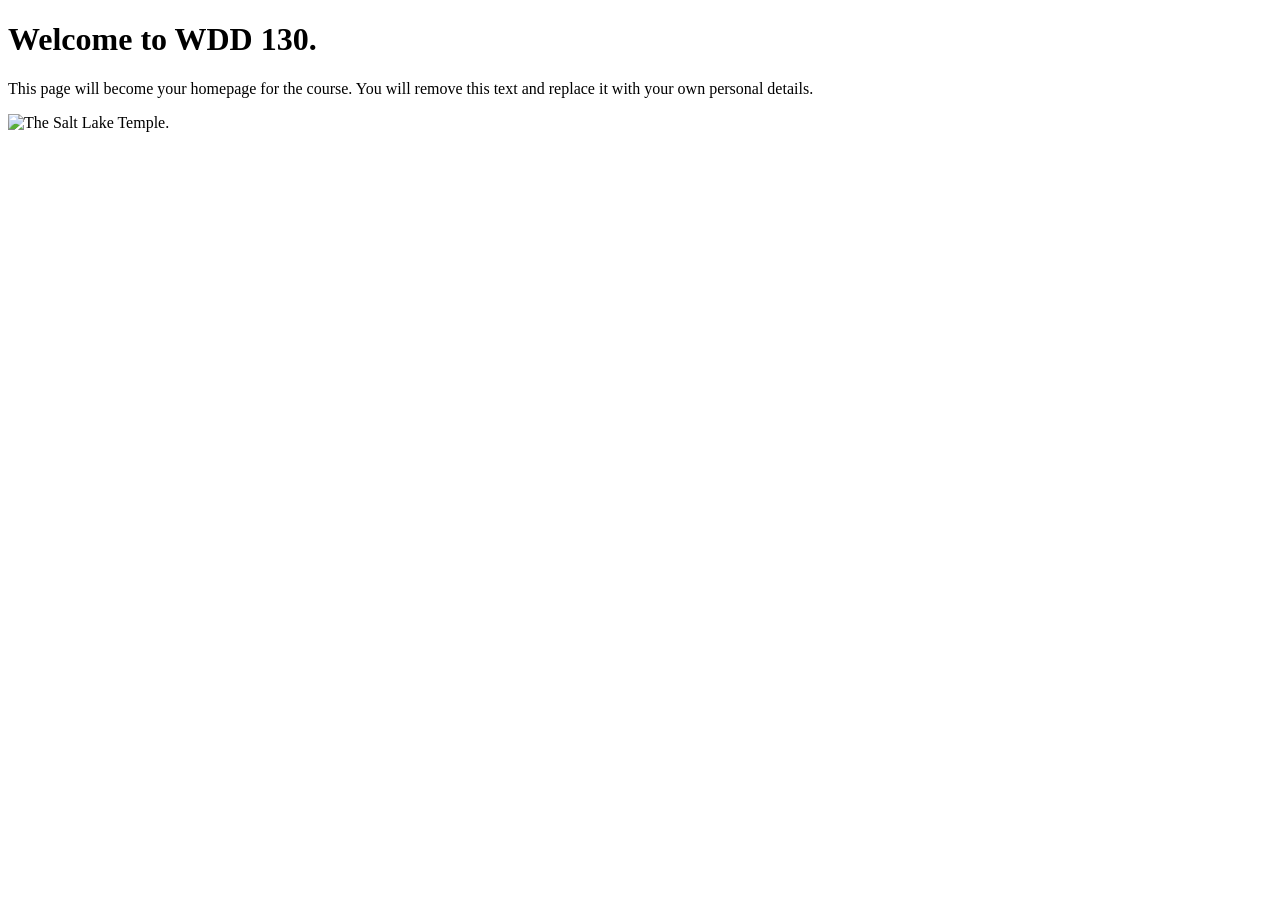
==== index.html @ d2b5c224 "Initial commit" ====
<!DOCTYPE html>
<html lang="en">
<head>
    <meta charset="UTF-8">
    <meta name="viewport" content="width=device-width, initial-scale=1.0">
    <title>WDD 130 | Personal Homepage</title>
</head>
<body>
    <h1>Welcome to WDD 130.</h1>
    <p>This page will become your homepage for the course. You will remove this text and replace it with your own personal details.</p>

    <img src="images/salt-lake-temple.jpg" alt="The Salt Lake Temple.">
</body>
</html>
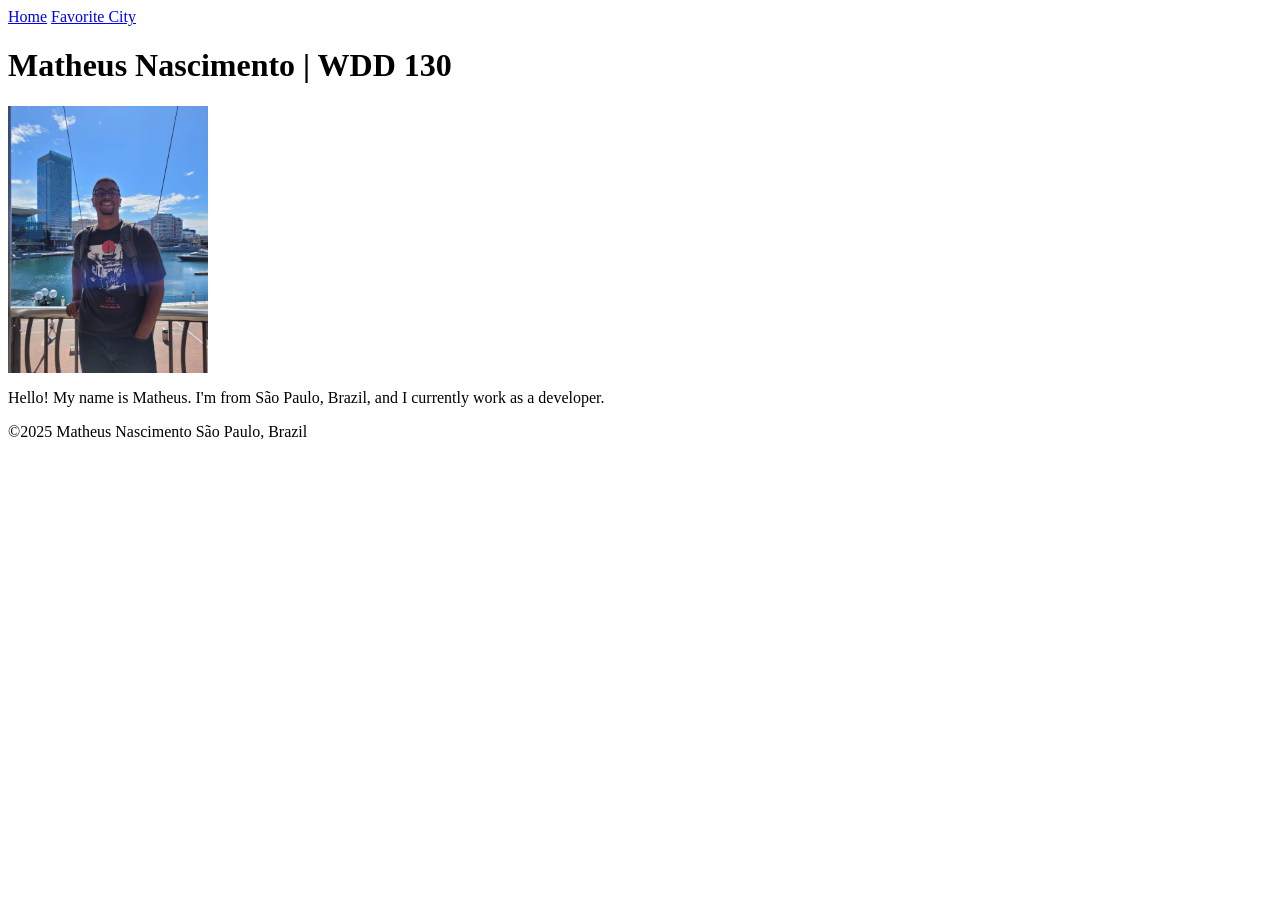
==== commit deada2e7: "update home" ====
--- a/index.html
+++ b/index.html
@@ -1,14 +1,41 @@
-<!DOCTYPE html>
-<html lang="en">
-<head>
-    <meta charset="UTF-8">
-    <meta name="viewport" content="width=device-width, initial-scale=1.0">
-    <title>WDD 130 | Personal Homepage</title>
+<meta charset="utf-8">
+
+<meta name="viewport" content="width=device-width, initial-scale=1.0">
+
+<title> Matheus Nascimento | WDD 130</title>
+
 </head>
+
 <body>
-    <h1>Welcome to WDD 130.</h1>
-    <p>This page will become your homepage for the course. You will remove this text and replace it with your own personal details.</p>
 
-    <img src="images/salt-lake-temple.jpg" alt="The Salt Lake Temple.">
-</body>
-</html>+    <header>
+
+        <nav>
+
+            <a href="#">Home</a>
+
+            <a href="https://matheusmn15.github.io/wdd130/week01/favorite-city.html">Favorite
+                City</a>
+
+        </nav>
+
+    </header>
+
+    <main>
+
+        <h1>Matheus Nascimento | WDD 130</h1>
+
+        <img src="images/profile.jpg" alt="Hello, my name is Matheus Nascimento" width="200">
+
+        <p>Hello! My name is Matheus. I'm from São Paulo, Brazil, and I currently work as a
+            developer. </p>
+
+    </main>
+
+    <footer>
+
+        <p>©2025 Matheus Nascimento São Paulo, Brazil</p>
+
+    </footer>
+
+</body>
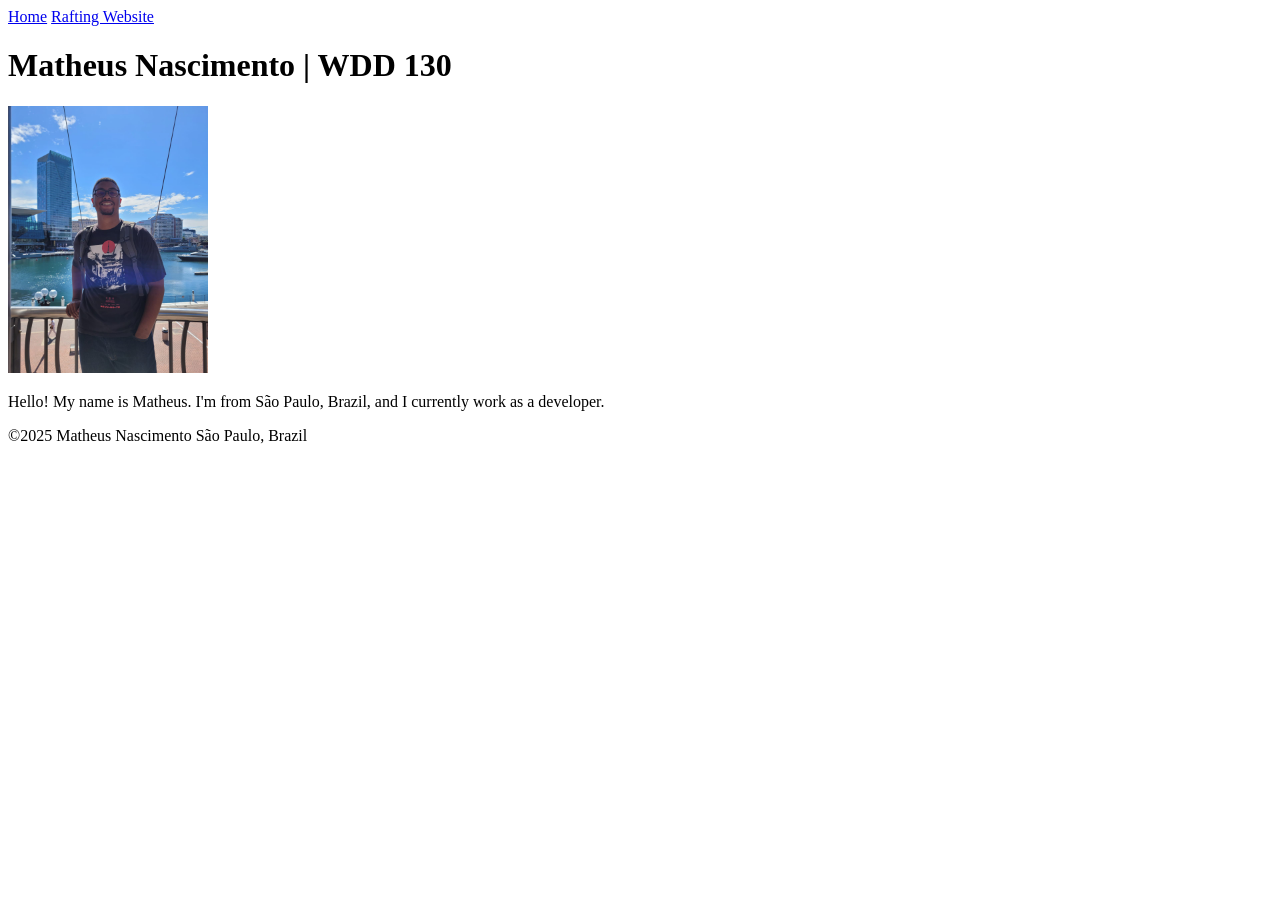
==== commit 6dba2392: "fix index" ====
--- a/index.html
+++ b/index.html
@@ -1,41 +1,28 @@
-<meta charset="utf-8">
+<!DOCTYPE html>
+<html lang="en">
 
-<meta name="viewport" content="width=device-width, initial-scale=1.0">
-
-<title> Matheus Nascimento | WDD 130</title>
-
+<head>
+    <meta charset="UTF-8">
+    <meta name="viewport" content="width=device-width, initial-scale=1.0">
+    <title>Matheus Nascimento | WDD 130</title>
 </head>
 
 <body>
-
     <header>
-
         <nav>
-
             <a href="#">Home</a>
-
-            <a href="https://matheusmn15.github.io/wdd130/week01/favorite-city.html">Favorite
-                City</a>
-
+            <a href="wwr/">Rafting Website</a>
         </nav>
-
     </header>
 
     <main>
-
         <h1>Matheus Nascimento | WDD 130</h1>
-
         <img src="images/profile.jpg" alt="Hello, my name is Matheus Nascimento" width="200">
-
         <p>Hello! My name is Matheus. I'm from São Paulo, Brazil, and I currently work as a
             developer. </p>
-
     </main>
 
     <footer>
-
         <p>©2025 Matheus Nascimento São Paulo, Brazil</p>
-
     </footer>
-
 </body>
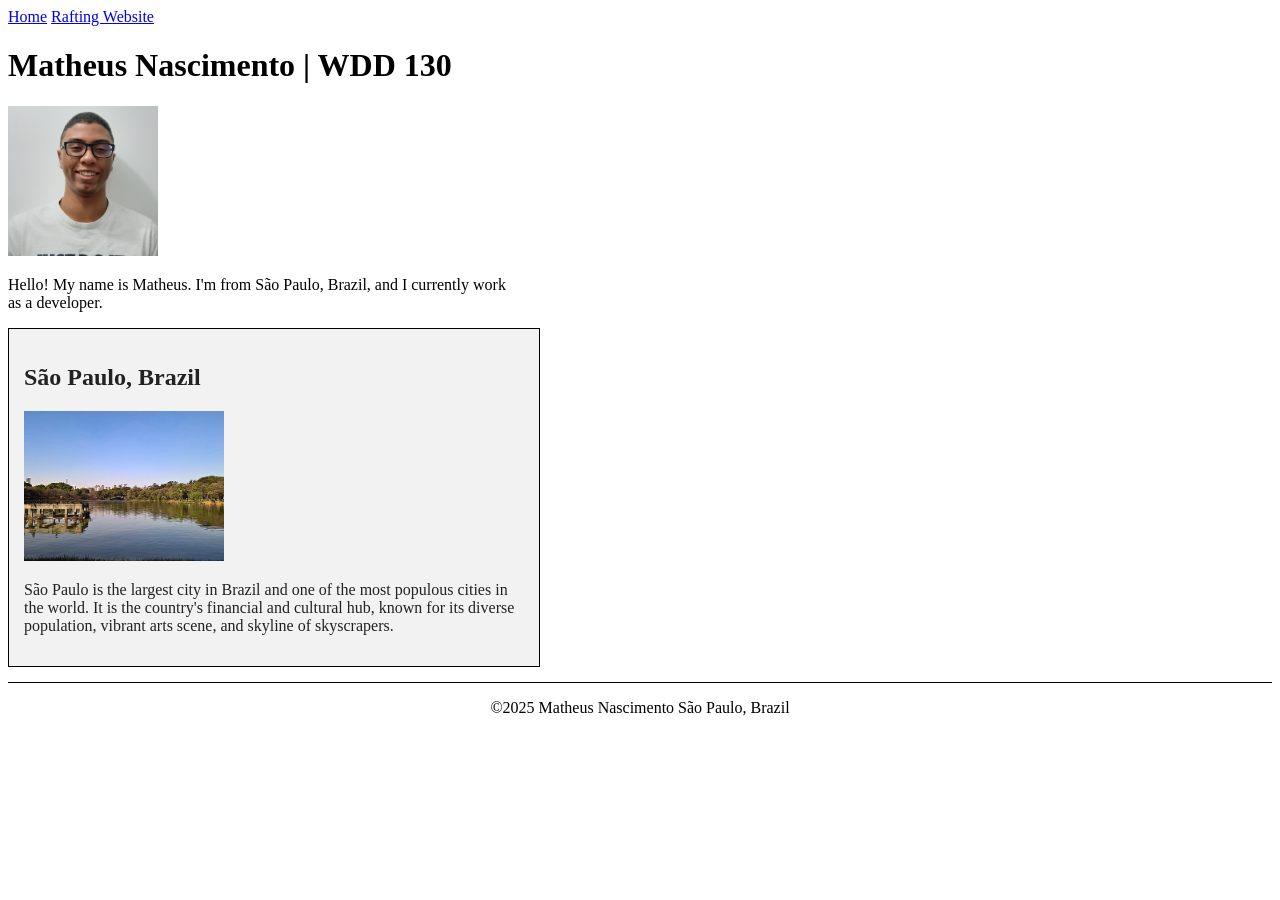
==== commit ca60c259: "W02 Assignment: Home Page Enhancement" ====
--- a/index.html
+++ b/index.html
@@ -5,6 +5,9 @@
     <meta charset="UTF-8">
     <meta name="viewport" content="width=device-width, initial-scale=1.0">
     <title>Matheus Nascimento | WDD 130</title>
+    <meta name="description" content="Matheus Nascimento's home page for WDD 130, showcasing coursework and web development projects.">
+    <meta name="author" content="Matheus Nascimento">
+    <link rel="stylesheet" href="styles/styles.css">
 </head>
 
 <body>
@@ -22,7 +25,17 @@
             developer. </p>
     </main>
 
+    <aside>
+        <h2>São Paulo, Brazil</h2>
+        <img src="images/sao-paulo.jpg" alt="São Paulo skyline from Ibirapuera Park">
+        <p>São Paulo is the largest city in Brazil and one of the most populous cities in the world. It is the
+            country's financial and cultural hub, known for its diverse population, vibrant arts scene, and
+            skyline of skyscrapers.</p>
+    </aside>
+
     <footer>
         <p>©2025 Matheus Nascimento São Paulo, Brazil</p>
     </footer>
-</body>+</body>
+
+</html>
--- a/styles/styles.css
+++ b/styles/styles.css
@@ -0,0 +1,32 @@
+main {
+    width: 500px;
+}
+
+img {
+    width: 200px;
+    height: auto;
+}
+
+main img {
+    width: 150px;
+    height: auto;
+}
+
+p {
+    padding: 0;
+}
+
+aside {
+    width: 500px;
+    margin: 15px 0;
+    border: 1px solid #000;
+    padding: 15px;
+    background-color: #f2f2f2;
+    color: #222;
+}
+
+footer {
+    margin-top: 15px;
+    border-top: 1px solid #000;
+    text-align: center;
+}
